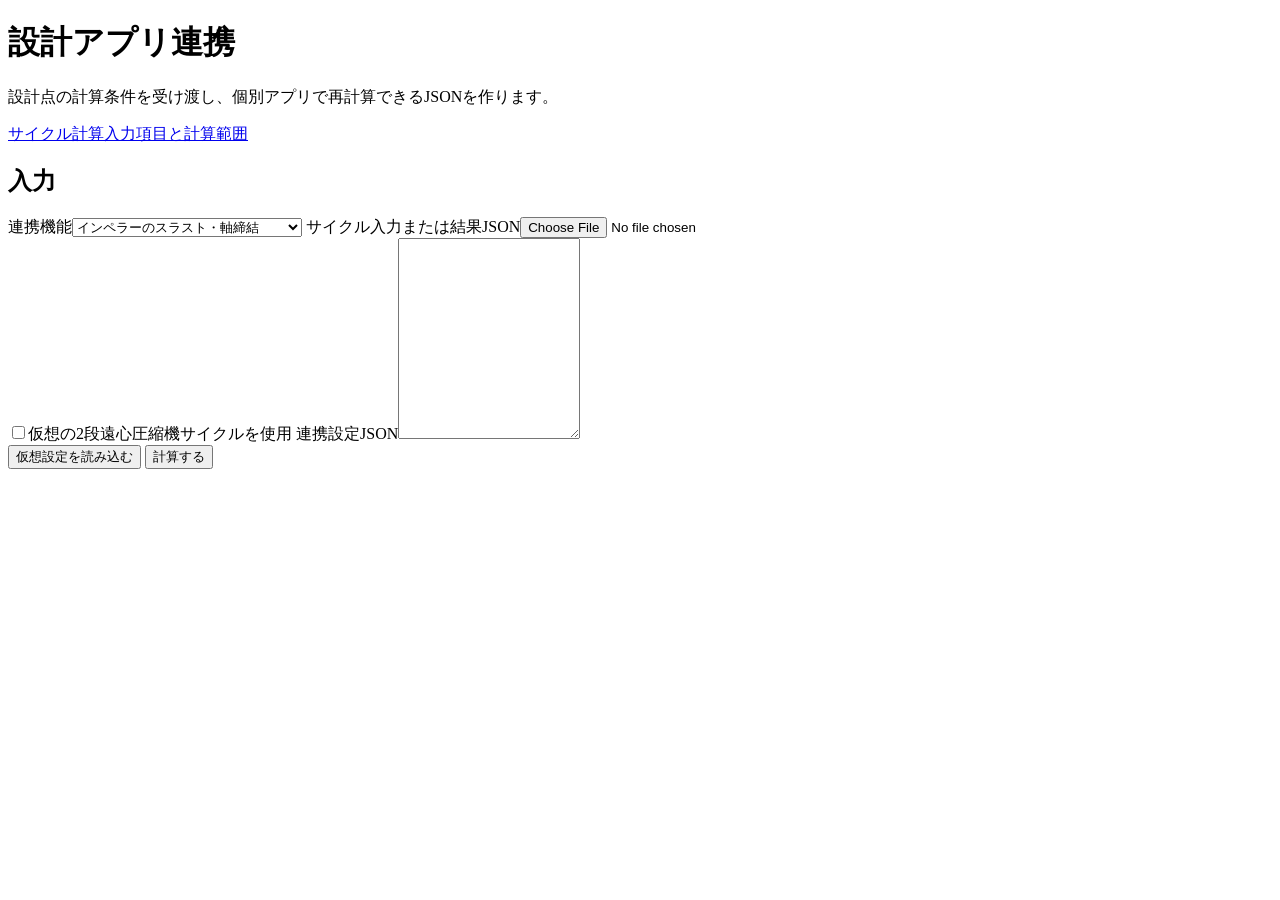
==== static/design-tools.html @ c965f418 "Add synthetic design cases and engineering app handoff" ====
<!doctype html>
<html lang="ja">
<head><meta charset="utf-8"><meta name="viewport" content="width=device-width, initial-scale=1">
<meta name="cycle-token" content="__TOKEN__"><title>設計アプリ連携 | Cycle Studio</title>
<link rel="stylesheet" href="/evaluation.css"><script defer src="/design-tools.js"></script></head>
<body>
<header><div><h1>設計アプリ連携</h1><p>設計点の計算条件を受け渡し、個別アプリで再計算できるJSONを作ります。</p></div>
<nav><a href="/">サイクル計算</a><a href="/design-tools/guide">入力項目と計算範囲</a></nav></header>
<main>
<section><h2>入力</h2><form id="exchange">
<div class="grid">
<label>連携機能<select id="tool">
<option value="thrust">インペラーのスラスト・軸締結</option>
<option value="combustor">単管燃焼器</option>
<option value="turbine">軸流タービン・排気ディフューザー</option>
<option value="cooling">二次空気・サイクルへの反映</option>
<option value="oil">油配管・軸受給油</option>
<option value="rotor">ロータダイナミクス</option>
</select></label>
<label id="cycle-label">サイクル入力または結果JSON<input id="cycle-file" type="file" accept=".json,application/json"></label>
</div>
<label class="check" id="demo-label"><input type="checkbox" id="demo-cycle">仮想の2段遠心圧縮機サイクルを使用</label>
<div id="reference-fields" hidden>
<label id="reference-label"><span id="reference-title"></span><input id="reference-file" type="file" accept=".json,application/json"></label>
<label id="oil-condition-label" hidden>RotorLabに渡す給油条件<select id="oil-condition"></select></label>
</div>
<label>連携設定JSON<textarea id="settings" rows="13" required spellcheck="false"></textarea></label>
<div class="actions"><button type="button" id="load-sample">仮想設定を読み込む</button>
<button type="button" id="load-rotating-sample" hidden>回転流路とシールの仮想設定</button>
<button type="submit" class="primary">計算する</button></div>
</form><p id="status" role="status"></p></section>
<section id="results" hidden><h2>計算結果</h2><p id="result-note"></p>
<div class="table-scroll"><table><thead><tr><th>対象</th><th>項目</th><th>値</th></tr></thead><tbody id="summary"></tbody></table></div>
<label>出力するファイル<select id="output-file"></select></label>
<button type="button" id="download">JSONを書出し</button></section>
</main></body></html>
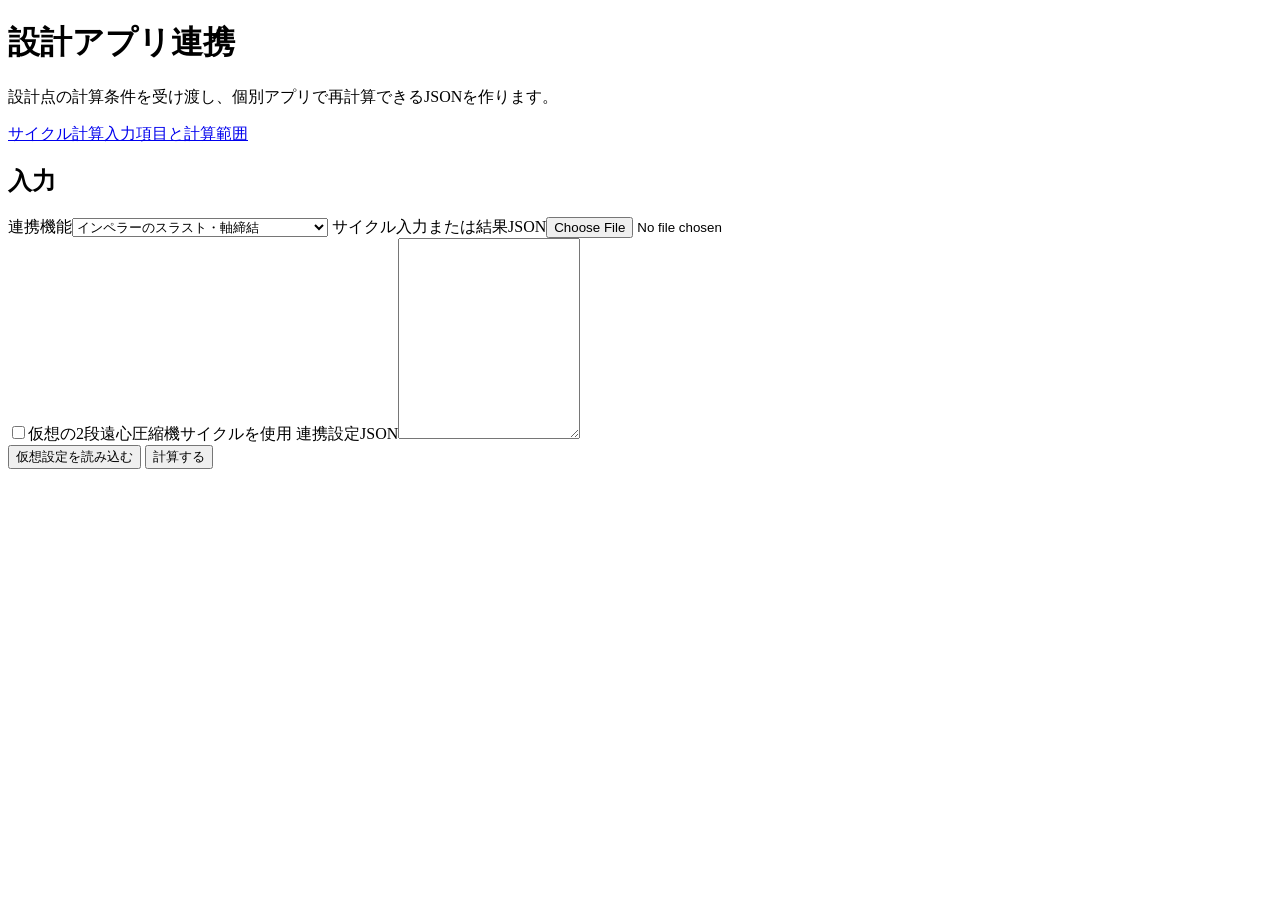
==== commit d54ff514: "Publish integrated gas turbine design workflows Bundle secondary air and single-can combustor module" ====
--- a/static/design-tools.html
+++ b/static/design-tools.html
@@ -11,6 +11,8 @@
 <div class="grid">
 <label>連携機能<select id="tool">
 <option value="thrust">インペラーのスラスト・軸締結</option>
+<option value="thrust-sensitivity">遠心2段のスラスト力感度分析</option>
+<option value="thrust-seal">シール漏れ・キャビティ圧と軸スラスト</option>
 <option value="combustor">単管燃焼器</option>
 <option value="turbine">軸流タービン・排気ディフューザー</option>
 <option value="cooling">二次空気・サイクルへの反映</option>
@@ -27,10 +29,14 @@
 <label>連携設定JSON<textarea id="settings" rows="13" required spellcheck="false"></textarea></label>
 <div class="actions"><button type="button" id="load-sample">仮想設定を読み込む</button>
 <button type="button" id="load-rotating-sample" hidden>回転流路とシールの仮想設定</button>
+<button type="button" id="load-coupled-sample" hidden>3段冷却・段間パージの仮想設定</button>
 <button type="submit" class="primary">計算する</button></div>
 </form><p id="status" role="status"></p></section>
 <section id="results" hidden><h2>計算結果</h2><p id="result-note"></p>
-<div class="table-scroll"><table><thead><tr><th>対象</th><th>項目</th><th>値</th></tr></thead><tbody id="summary"></tbody></table></div>
+<div class="table-scroll" id="summary-table"><table><thead><tr><th>対象</th><th>項目</th><th>値</th></tr></thead><tbody id="summary"></tbody></table></div>
+<div class="table-scroll" id="sensitivity-table" hidden><table>
+<thead><tr><th scope="col">第1段配分</th><th scope="col">変更条件</th><th scope="col">第1段軸力 [N]</th><th scope="col">第2段軸力 [N]</th><th scope="col">軸受反力 [N]</th><th scope="col">基準との差 [N]</th><th scope="col">継手軸力 [N]（引張正）</th></tr></thead>
+<tbody id="sensitivity-rows"></tbody></table></div>
 <label>出力するファイル<select id="output-file"></select></label>
 <button type="button" id="download">JSONを書出し</button></section>
 </main></body></html>
